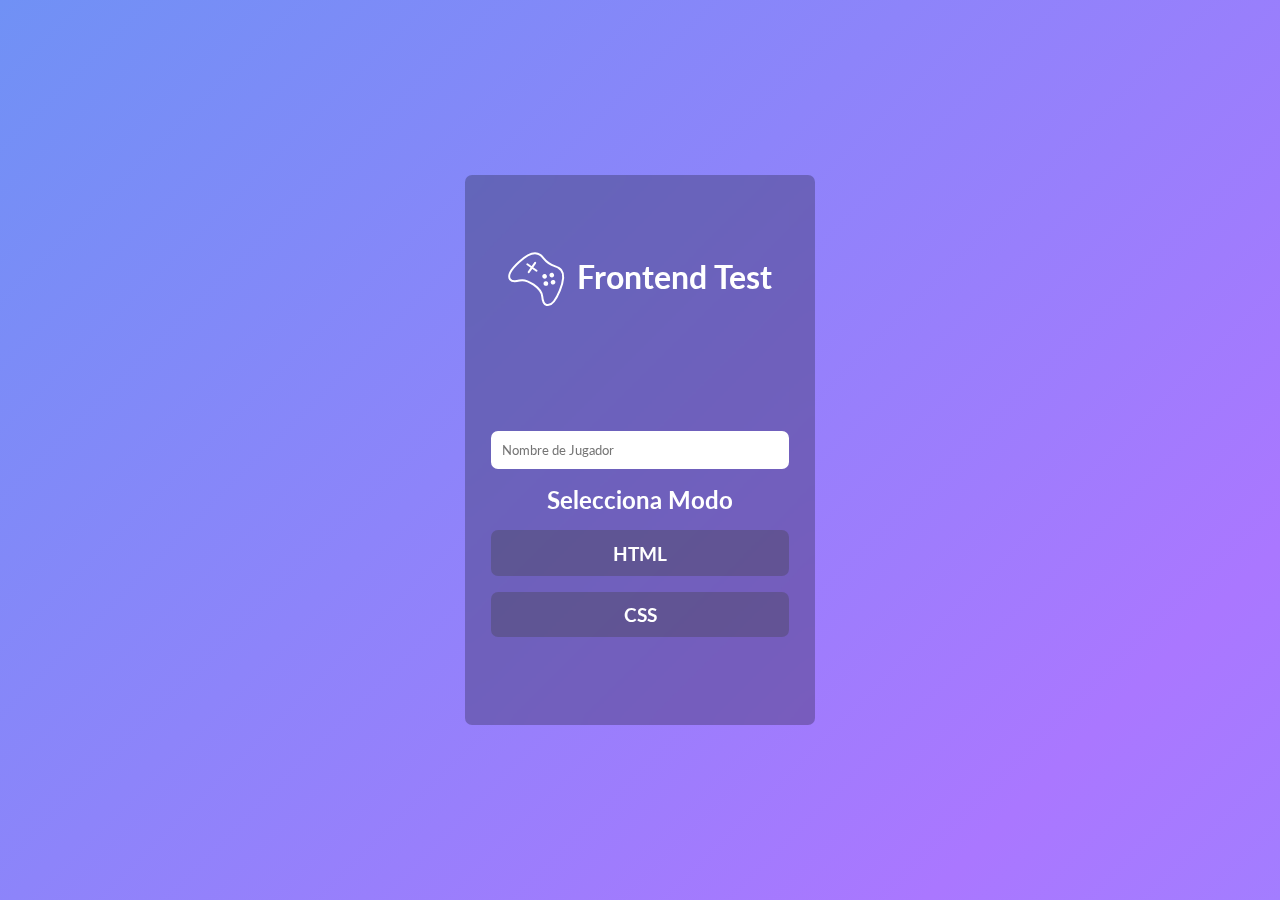
==== index.html @ 0610e659 "Cargando archivos en GitHub" ====
<!DOCTYPE html>
<html lang="es-pe">
<head>
    <meta charset="UTF-8">
    <meta name="viewport" content="width=device-width, initial-scale=1.0">
    <title>Frontend Test</title>
    <link rel="stylesheet" href="css/reset.css">
    <link rel="stylesheet" href="css/variables.css">
    <link rel="stylesheet" href="css/index.css">
    <link rel="preconnect" href="https://fonts.googleapis.com">
    <link rel="preconnect" href="https://fonts.gstatic.com" crossorigin>
    <link href="https://fonts.googleapis.com/css2?family=Lato:wght@100;300;400;700;900&display=swap" rel="stylesheet">
</head>

<body>
    <header id="lobby" class="lobby">
        
        <div class="contenedor_modo">
            <div class="logo">
                <svg class="game-controller-outline" width="60" height="60" viewBox="0 0 60 60" fill="none"
                    xmlns="http://www.w3.org/2000/svg">
                    <path
                        d="M54.7863 29.1598C52.6301 19.4121 49.432 13.1941 44.3062 11.6789C43.3135 11.3893 42.2841 11.2448 41.25 11.25C38.0988 11.25 35.6121 13.125 30 13.125C24.3879 13.125 21.8965 11.25 18.75 11.25C17.6727 11.2444 16.6 11.3888 15.5625 11.6789C10.4297 13.1941 7.25859 19.418 5.07773 29.1598C2.85117 39.1102 3.2543 46.9723 7.60664 48.4816C10.6535 49.5363 13.3781 47.3555 15.9586 44.1457C18.8883 40.4895 22.4965 39.3645 30 39.3645C37.5035 39.3645 40.9711 40.4895 43.9055 44.1457C46.4836 47.3578 49.309 49.5117 52.275 48.5004C57.082 46.8586 57.0141 39.2273 54.7863 29.1598Z"
                        stroke="white" stroke-width="2" stroke-miterlimit="10" />
                    <path
                        d="M34.2188 28.5938C35.5132 28.5938 36.5625 27.5444 36.5625 26.25C36.5625 24.9556 35.5132 23.9062 34.2188 23.9062C32.9243 23.9062 31.875 24.9556 31.875 26.25C31.875 27.5444 32.9243 28.5938 34.2188 28.5938Z"
                        fill="white" />
                    <path
                        d="M39.375 33.75C38.9112 33.75 38.4578 33.6124 38.0723 33.3546C37.6867 33.0968 37.3863 32.7304 37.2091 32.3018C37.0319 31.8732 36.9858 31.4017 37.0767 30.9468C37.1676 30.492 37.3914 30.0744 37.7198 29.7469C38.0482 29.4194 38.4663 29.1966 38.9214 29.1068C39.3764 29.0171 39.8478 29.0643 40.276 29.2426C40.7041 29.4209 41.0698 29.7222 41.3266 30.1084C41.5834 30.4946 41.7199 30.9483 41.7187 31.4121C41.7172 32.0327 41.4696 32.6273 41.0302 33.0656C40.5908 33.5039 39.9956 33.75 39.375 33.75Z"
                        fill="white" />
                    <path
                        d="M39.375 23.4375C40.6694 23.4375 41.7188 22.3882 41.7188 21.0938C41.7188 19.7993 40.6694 18.75 39.375 18.75C38.0806 18.75 37.0312 19.7993 37.0312 21.0938C37.0312 22.3882 38.0806 23.4375 39.375 23.4375Z"
                        fill="white" />
                    <path
                        d="M44.5312 28.5938C45.8257 28.5938 46.875 27.5444 46.875 26.25C46.875 24.9556 45.8257 23.9062 44.5312 23.9062C43.2368 23.9062 42.1875 24.9556 42.1875 26.25C42.1875 27.5444 43.2368 28.5938 44.5312 28.5938Z"
                        fill="white" />
                    <path d="M18.75 20.625V31.875M24.375 26.25H13.125" stroke="white" stroke-width="2"
                        stroke-linecap="round" stroke-linejoin="round" />
                </svg>
                <h1 class="titulo">Frontend Test</h1>
            </div>
            <div class="ingreso">
                <div class="datos">
                    <input class="control" type="text" placeholder="Nombre de Jugador" maxlength="25">
                </div>
                <div class="modalidad">
                    <h2 class="subtitulo">Selecciona Modo</h2>
                    <div id="modo_html" class="modos">HTML</div>
                    <div id="modo_css" class="modos">CSS</div>
                </div>
            </div>
            
        </div>
    </header>
    <script src="js/dificultades_obj.js" type="module"></script>
    <script src="js/modo_dificultad.js" type="module"></script>
</body>

</html>
---- css/variables.css ----
:root{
    --azul-1: #7091F5;
    --azul-2: #8696FE;
    --purpura-1: #793FDF;
    --purpura-2: #AA77FF;
}
---- css/index.css ----
body{
    background-image: linear-gradient(
        135deg,
        var(--azul-1),
        var(--purpura-2),
        var(--azul-2),
        var(--purpura-1),
        var(--azul-1)
    );
    background-size: 500%;
    animation: animateBackgroundLobby 10s linear infinite alternate;
}
.lobby{
    width: 100%;
    min-height: 100vh;
    display: flex;
    justify-content: center;
    align-items: center;
    padding: 5rem 1rem;
    position: relative;
}
@keyframes animateBackgroundLobby {
    0%{
        background-position: 0% 50%;
    }
    50%{
        background-position: 100% 50%;
    }
    100%{
        background-position: 0% 50%;
    }
    
    
}

.contenedor_modo,
.ventana_modo{
    display: flex;
    flex-direction: column;
    justify-content: space-around;
    align-items: center;
    width: 350px;
    min-height: 550px;
    padding: 1.6rem;
    gap: 2rem;
    background: rgba(0,0,0,25%);
    backdrop-filter: blur(10px);
    border-radius: 7px;
}


.ingreso{
    width: 100%;
}
svg{
    transform: rotate(35deg);
    animation: animateLogoGame 7s linear infinite alternate;
    transition: animation .5s ease;
}
svg:hover{
    animation: animateLogoTemblor 3s linear;
}
@keyframes animateLogoGame {
    0%,25%{
        filter: drop-shadow(0px 0px 10px rgb(207, 86, 146));
    }
    30%,55%{
        filter: drop-shadow(5px 5px 20px rgb(100, 207, 86));
    }
    60%,100%{
        filter: drop-shadow(0px 0px 30px rgba(86, 193, 207, 1));
    }
}
@keyframes animateLogoTemblor {
    0%,20%{
        transform: rotate(35deg);
    }
    20%,40%{
        transform: rotate(-35deg);
    }
    40%,60%{
        transform: rotate(15deg);
    }
    60%,80%{
        transform: rotate(-15deg);
    }
    80%,100%{
        transform: rotate(35deg);
    }
}
.logo{
    display: flex;
    justify-content: center;
    align-items: center;
    gap: .5rem;
}
.titulo{
    color: white;
    font-size: 2rem;
}
.datos{
    width: 100%;
}
.control{
    width: 100%;
    padding: .7rem;
    border-radius: 7px;
    outline: none;
    border: 0px;
    
}
.modalidad{
    width: 100%;
    display: flex;
    flex-direction: column;
    justify-content: center;
    align-items: center;
    gap: 1rem;
    padding: 1rem 0rem;
}
.subtitulo{
    color: white;
}
.modos{
    width: 100%;
    display: block;
    padding: .7rem;
    background: rgba(61, 61, 61, 0.315);
    border-radius: 7px;
    text-align: center;
    text-decoration: none;
    color: white;
    font-weight: bold;
    font-size: 1.2rem;
    cursor: pointer;
}
@media screen and (max-width: 750px) {
    .ventana_modo{
        position: absolute;
        z-index: 2;
        top: 50%;
        left: 50%;
        transform: translate(-50%, -50%);
        
    }
    .modo_dificultad{
        animation: efectoAparicion 3s cubic-bezier(0.25, 0.46, 0.45, 0.94) forwards;
    }
    @keyframes efectoAparicion {
        0%,30%{
            opacity: 0;
        }
        30%,100%{
            opacity: 1;
        }
    }
}

@media screen and (max-width: 375px) {
    .lobby{
        width: 95%;
        margin: 0 auto;
    }
}
/* ESTILOS JAVASCRIPT */
.ventana_modo{
    background: rgb(29, 29, 29);
    justify-content: space-between;
    flex-direction: column-reverse;

}
.modo_dificultad{
    width: 100%;
    background-image: linear-gradient(
        135deg,
        var(--azul-1),
        var(--purpura-2),
        var(--azul-2),
        var(--purpura-1),
        var(--azul-1)
    );
    background-size: 500%;
    animation: animateBackgroundLobby 10s linear infinite alternate;
    text-align: center;
    font-weight: bold;
    font-size: 1.6rem;
    text-align: center;
    padding: .7rem;
    cursor: pointer;
    border-radius: 7px;
    color: white;
}
.deshabilitar {
    /* Estilos para el div deshabilitado */
    background-color: #d8233b;

    cursor: not-allowed;
    pointer-events: none; /* Evita que se pueda hacer clic en el div */
}
.cerrar_dificultad{
    text-align: right;
    width: 100%;
    cursor: pointer;
    color: white;
    font-weight: bold;
    font-size: 1.6rem;
}
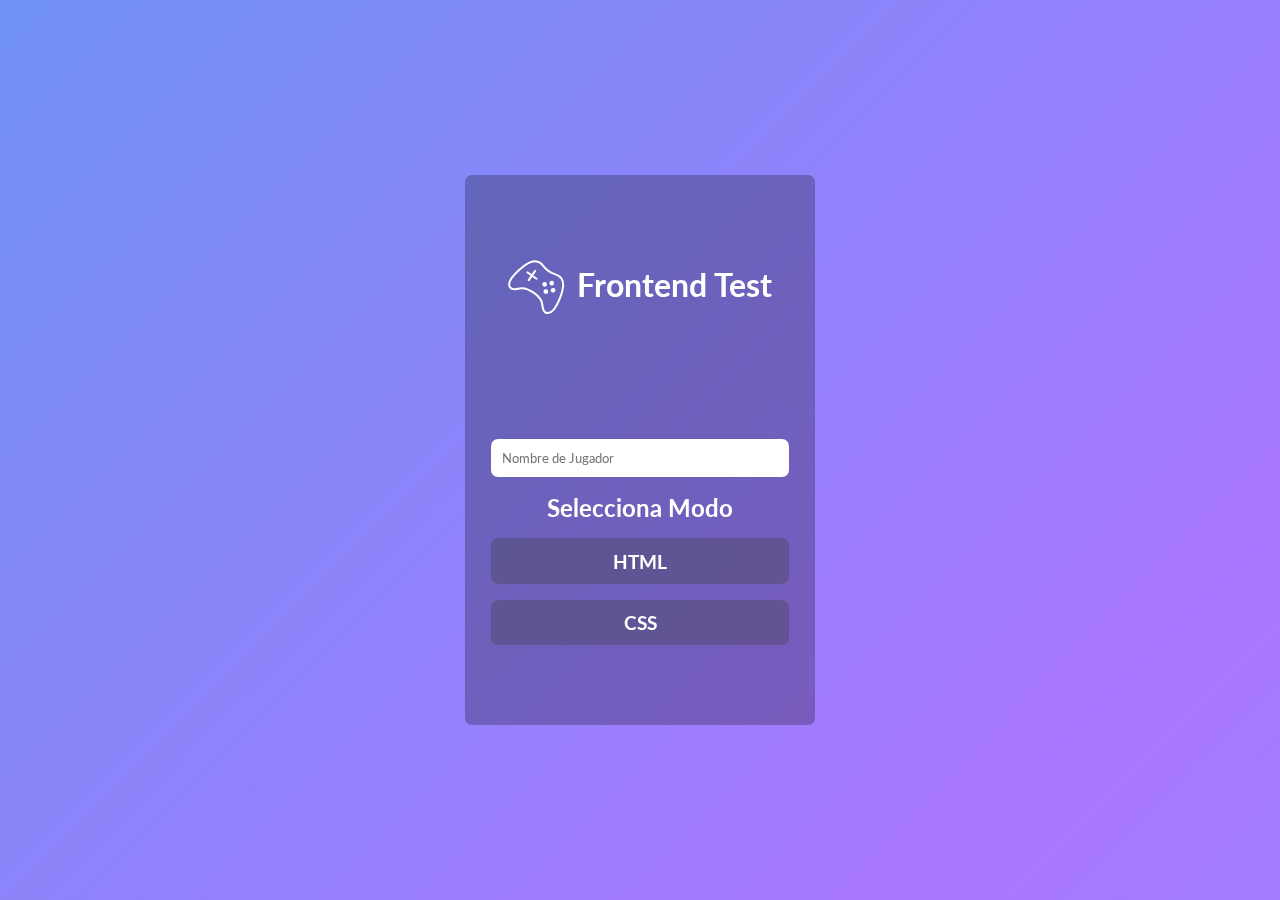
==== commit 3b7562cb: "Agregando audio y efectos de animacion" ====
--- a/index.html
+++ b/index.html
@@ -14,10 +14,9 @@
 
 <body>
     <header id="lobby" class="lobby">
-        
         <div class="contenedor_modo">
             <div class="logo">
-                <svg class="game-controller-outline" width="60" height="60" viewBox="0 0 60 60" fill="none"
+                <svg id="logo" class="game-controller-outline" width="60" height="60" viewBox="0 0 60 60" fill="none"
                     xmlns="http://www.w3.org/2000/svg">
                     <path
                         d="M54.7863 29.1598C52.6301 19.4121 49.432 13.1941 44.3062 11.6789C43.3135 11.3893 42.2841 11.2448 41.25 11.25C38.0988 11.25 35.6121 13.125 30 13.125C24.3879 13.125 21.8965 11.25 18.75 11.25C17.6727 11.2444 16.6 11.3888 15.5625 11.6789C10.4297 13.1941 7.25859 19.418 5.07773 29.1598C2.85117 39.1102 3.2543 46.9723 7.60664 48.4816C10.6535 49.5363 13.3781 47.3555 15.9586 44.1457C18.8883 40.4895 22.4965 39.3645 30 39.3645C37.5035 39.3645 40.9711 40.4895 43.9055 44.1457C46.4836 47.3578 49.309 49.5117 52.275 48.5004C57.082 46.8586 57.0141 39.2273 54.7863 29.1598Z"
@@ -49,7 +48,6 @@
                     <div id="modo_css" class="modos">CSS</div>
                 </div>
             </div>
-            
         </div>
     </header>
     <script src="js/dificultades_obj.js" type="module"></script>
--- a/css/index.css
+++ b/css/index.css
@@ -1,16 +1,16 @@
-body{
-    background-image: linear-gradient(
-        135deg,
-        var(--azul-1),
-        var(--purpura-2),
-        var(--azul-2),
-        var(--purpura-1),
-        var(--azul-1)
-    );
+body {
+    background-image: linear-gradient(135deg,
+            var(--azul-1),
+            var(--purpura-2),
+            var(--azul-2),
+            var(--purpura-1),
+            var(--azul-1));
     background-size: 500%;
     animation: animateBackgroundLobby 10s linear infinite alternate;
-}
-.lobby{
+    min-height: 100vh;
+}
+
+.lobby {
     width: 100%;
     min-height: 100vh;
     display: flex;
@@ -19,22 +19,25 @@
     padding: 5rem 1rem;
     position: relative;
 }
+
 @keyframes animateBackgroundLobby {
-    0%{
+    0% {
         background-position: 0% 50%;
     }
-    50%{
+
+    50% {
         background-position: 100% 50%;
     }
-    100%{
+
+    100% {
         background-position: 0% 50%;
     }
-    
-    
+
+
 }
 
 .contenedor_modo,
-.ventana_modo{
+.ventana_modo {
     display: flex;
     flex-direction: column;
     justify-content: space-around;
@@ -43,73 +46,108 @@
     min-height: 550px;
     padding: 1.6rem;
     gap: 2rem;
-    background: rgba(0,0,0,25%);
+    background: rgba(0, 0, 0, 25%);
     backdrop-filter: blur(10px);
     border-radius: 7px;
 }
 
-
-.ingreso{
-    width: 100%;
-}
-svg{
+.ingreso {
+    width: 100%;
+}
+
+@keyframes animateLogoTemblor {
+
+    0%,
+    20% {
+        transform: rotate(35deg);
+    }
+
+    20%,
+    40% {
+        transform: rotate(-35deg);
+    }
+
+    40%,
+    60% {
+        transform: rotate(15deg);
+    }
+
+    60%,
+    80% {
+        transform: rotate(-15deg);
+    }
+
+    80%,
+    100% {
+        transform: rotate(35deg);
+    }
+}
+
+.logo {
+    display: flex;
+    justify-content: center;
+    align-items: center;
+    gap: .5rem;
+    padding: 1rem;
+}
+
+svg {
     transform: rotate(35deg);
-    animation: animateLogoGame 7s linear infinite alternate;
-    transition: animation .5s ease;
-}
-svg:hover{
-    animation: animateLogoTemblor 3s linear;
-}
+    animation: animateLogoGame 5s linear infinite alternate;
+
+    display: block;
+    background-position: center;
+
+}
+
+svg:hover {
+    animation: animateLogoGame 5s linear infinite alternate;
+    
+}
+
 @keyframes animateLogoGame {
-    0%,25%{
-        filter: drop-shadow(0px 0px 10px rgb(207, 86, 146));
-    }
-    30%,55%{
-        filter: drop-shadow(5px 5px 20px rgb(100, 207, 86));
-    }
-    60%,100%{
-        filter: drop-shadow(0px 0px 30px rgba(86, 193, 207, 1));
-    }
-}
-@keyframes animateLogoTemblor {
-    0%,20%{
-        transform: rotate(35deg);
-    }
-    20%,40%{
-        transform: rotate(-35deg);
-    }
-    40%,60%{
-        transform: rotate(15deg);
-    }
-    60%,80%{
-        transform: rotate(-15deg);
-    }
-    80%,100%{
-        transform: rotate(35deg);
-    }
-}
-.logo{
-    display: flex;
-    justify-content: center;
-    align-items: center;
-    gap: .5rem;
-}
-.titulo{
+
+    0%,
+    25% {
+        filter: drop-shadow(0px 0px 3px rgb(7, 30, 243));
+    }
+
+    25%,
+    50% {
+        filter: drop-shadow(0px 0px 3px rgb(165, 8, 185));
+    }
+
+    50%,
+    75% {
+        filter: drop-shadow(0px 0px 3px rgb(252, 230, 38));
+    }
+
+    75%,
+    100% {
+        filter: drop-shadow(0px 0px 3px rgb(48, 255, 21));
+    }
+
+}
+
+.titulo {
     color: white;
     font-size: 2rem;
 }
-.datos{
-    width: 100%;
-}
-.control{
+
+.datos {
+    width: 100%;
+}
+
+.control {
     width: 100%;
     padding: .7rem;
     border-radius: 7px;
     outline: none;
     border: 0px;
-    
-}
-.modalidad{
+
+}
+
+.modalidad {
     width: 100%;
     display: flex;
     flex-direction: column;
@@ -118,10 +156,12 @@
     gap: 1rem;
     padding: 1rem 0rem;
 }
-.subtitulo{
-    color: white;
-}
-.modos{
+
+.subtitulo {
+    color: white;
+}
+
+.modos {
     width: 100%;
     display: block;
     padding: .7rem;
@@ -134,51 +174,58 @@
     font-size: 1.2rem;
     cursor: pointer;
 }
+
 @media screen and (max-width: 750px) {
-    .ventana_modo{
+    .ventana_modo {
         position: absolute;
         z-index: 2;
         top: 50%;
         left: 50%;
         transform: translate(-50%, -50%);
-        
-    }
-    .modo_dificultad{
+
+    }
+
+    .modo_dificultad {
         animation: efectoAparicion 3s cubic-bezier(0.25, 0.46, 0.45, 0.94) forwards;
     }
+
     @keyframes efectoAparicion {
-        0%,30%{
+
+        0%,
+        30% {
             opacity: 0;
         }
-        30%,100%{
+
+        30%,
+        100% {
             opacity: 1;
         }
     }
 }
 
 @media screen and (max-width: 375px) {
-    .lobby{
+    .lobby {
         width: 95%;
         margin: 0 auto;
     }
 }
+
 /* ESTILOS JAVASCRIPT */
-.ventana_modo{
+.ventana_modo {
     background: rgb(29, 29, 29);
     justify-content: space-between;
     flex-direction: column-reverse;
 
 }
-.modo_dificultad{
-    width: 100%;
-    background-image: linear-gradient(
-        135deg,
-        var(--azul-1),
-        var(--purpura-2),
-        var(--azul-2),
-        var(--purpura-1),
-        var(--azul-1)
-    );
+
+.modo_dificultad {
+    width: 100%;
+    background-image: linear-gradient(135deg,
+            var(--azul-1),
+            var(--purpura-2),
+            var(--azul-2),
+            var(--purpura-1),
+            var(--azul-1));
     background-size: 500%;
     animation: animateBackgroundLobby 10s linear infinite alternate;
     text-align: center;
@@ -189,15 +236,53 @@
     cursor: pointer;
     border-radius: 7px;
     color: white;
+    display: block;
+    position: relative;
+    -webkit-transition-duration: 0.3s;
+    transition-duration: 0.3s;
+    -webkit-transition-property: transform, opacity;
+    transition-property: transform, opacity;
+}
+
+.modo_dificultad:hover {
+    transform: translateY(-5px);
+
+}
+
+
+
+.modo_dificultad:before {
+    content: "";
+    pointer-events: none;
+    position: absolute;
+    z-index: -1;
+    content: '';
+    top: 100%;
+    left: 5%;
+    height: 10px;
+    width: 90%;
+    opacity: 0;
+    background: -webkit-radial-gradient(center, ellipse, var(--purpura-2) 0%, rgba(219, 36, 36, 0) 80%);
+    background: radial-gradient(ellipse at center, var(--purpura-2) 0%, rgba(0, 0, 0, 0) 80%);
+    -webkit-transition-duration: 0.3s;
+    transition-duration: 0.3s;
+    -webkit-transition-property: transform, opacity;
+    transition-property: transform, opacity;
+}
+.modo_dificultad:hover:before {
+    opacity: 1;
+    transform: translateY(5px);
 }
 .deshabilitar {
     /* Estilos para el div deshabilitado */
     background-color: #d8233b;
 
     cursor: not-allowed;
-    pointer-events: none; /* Evita que se pueda hacer clic en el div */
-}
-.cerrar_dificultad{
+    pointer-events: none;
+    /* Evita que se pueda hacer clic en el div */
+}
+
+.cerrar_dificultad {
     text-align: right;
     width: 100%;
     cursor: pointer;
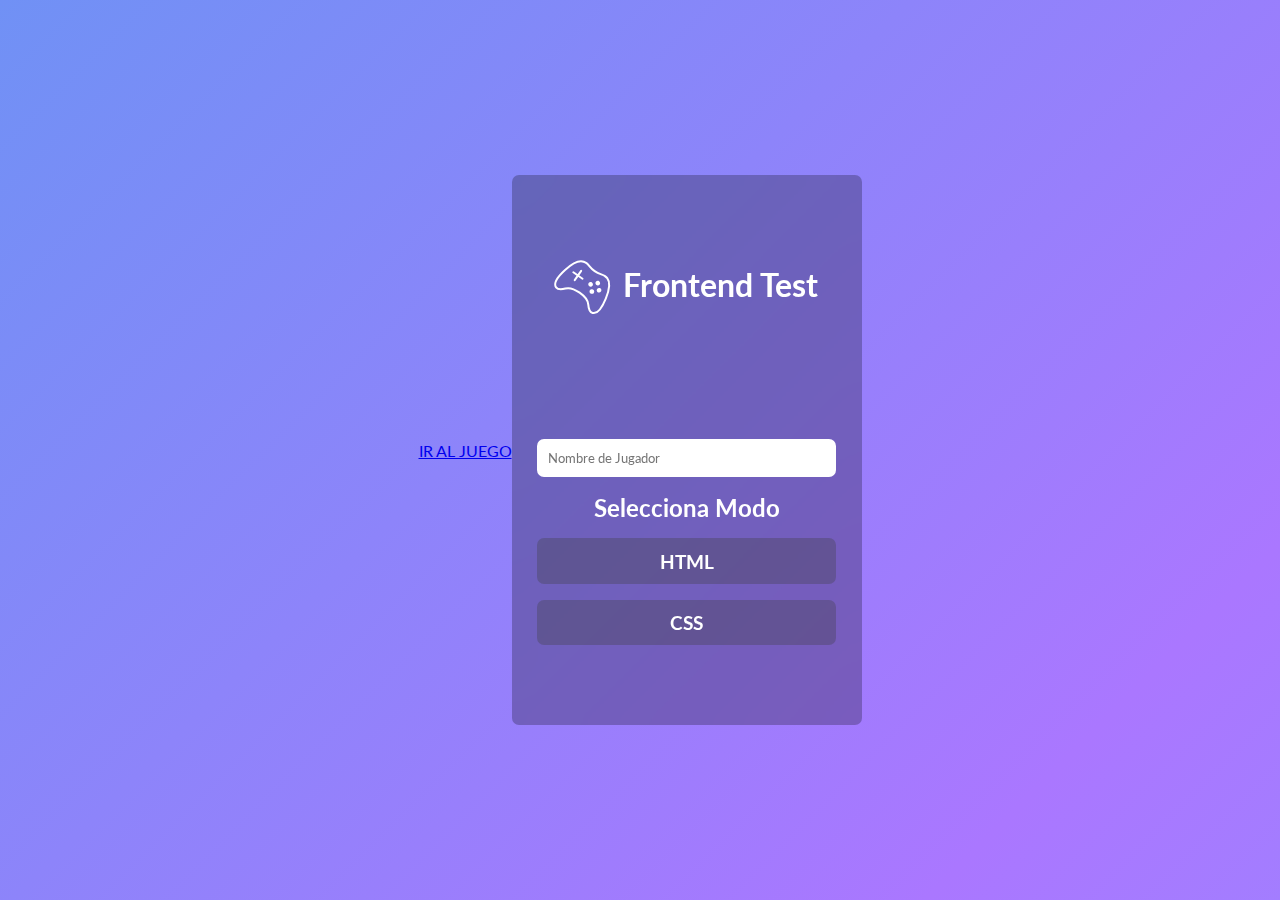
==== commit b3cf7234: "Prueba de navegacion" ====
--- a/index.html
+++ b/index.html
@@ -14,6 +14,7 @@
 
 <body>
     <header id="lobby" class="lobby">
+        <nav> <a href="templates/juego.html">IR AL JUEGO</a></nav>
         <div class="contenedor_modo">
             <div class="logo">
                 <svg id="logo" class="game-controller-outline" width="60" height="60" viewBox="0 0 60 60" fill="none"
@@ -40,7 +41,7 @@
             </div>
             <div class="ingreso">
                 <div class="datos">
-                    <input class="control" type="text" placeholder="Nombre de Jugador" maxlength="25">
+                    <input id="nombre_jugador" class="control" type="text" placeholder="Nombre de Jugador" maxlength="25">
                 </div>
                 <div class="modalidad">
                     <h2 class="subtitulo">Selecciona Modo</h2>
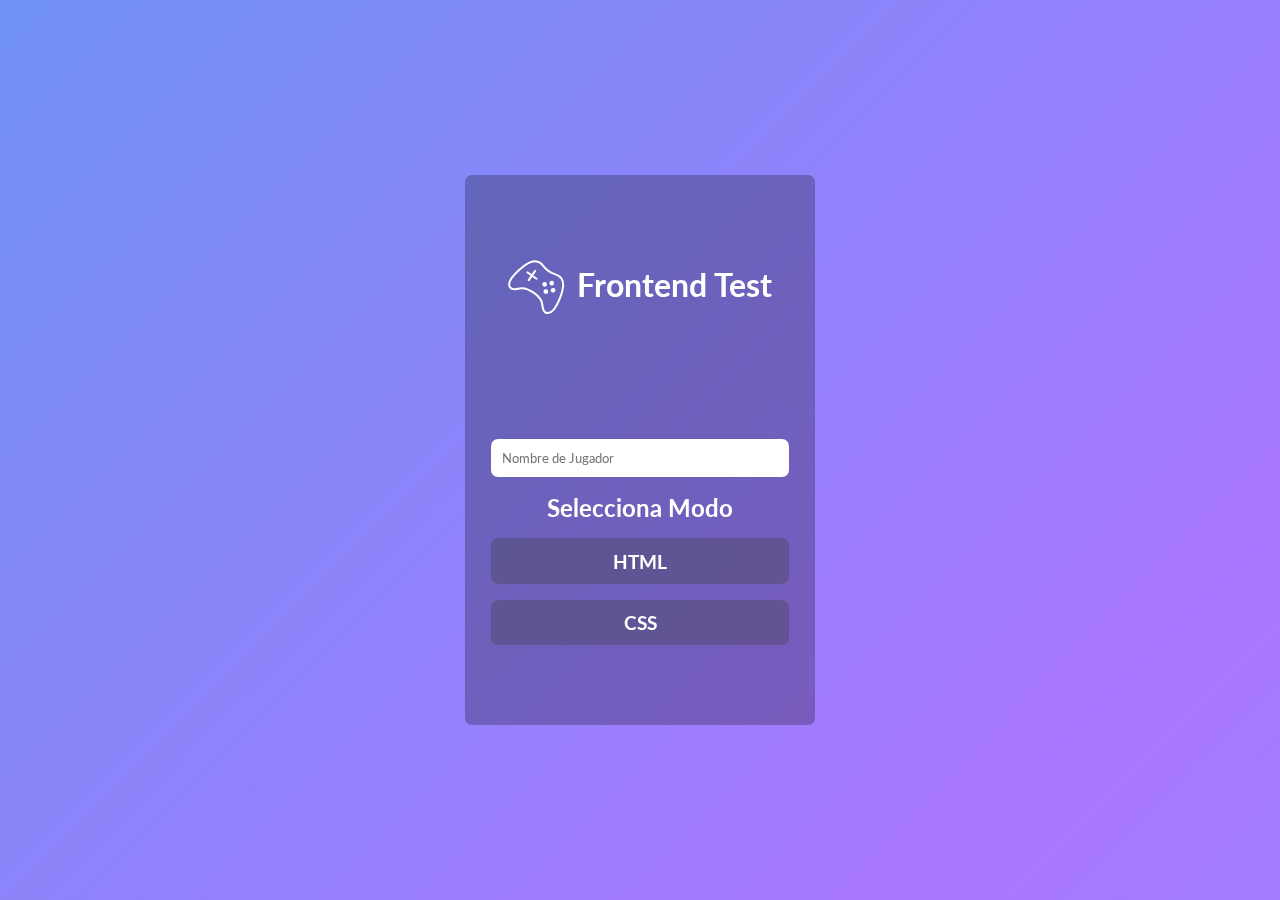
==== commit 3e75dfc7: "Prueba redireccion completado, eliminacion de la etiqueta nav" ====
--- a/index.html
+++ b/index.html
@@ -14,7 +14,6 @@
 
 <body>
     <header id="lobby" class="lobby">
-        <nav> <a href="templates/juego.html">IR AL JUEGO</a></nav>
         <div class="contenedor_modo">
             <div class="logo">
                 <svg id="logo" class="game-controller-outline" width="60" height="60" viewBox="0 0 60 60" fill="none"
